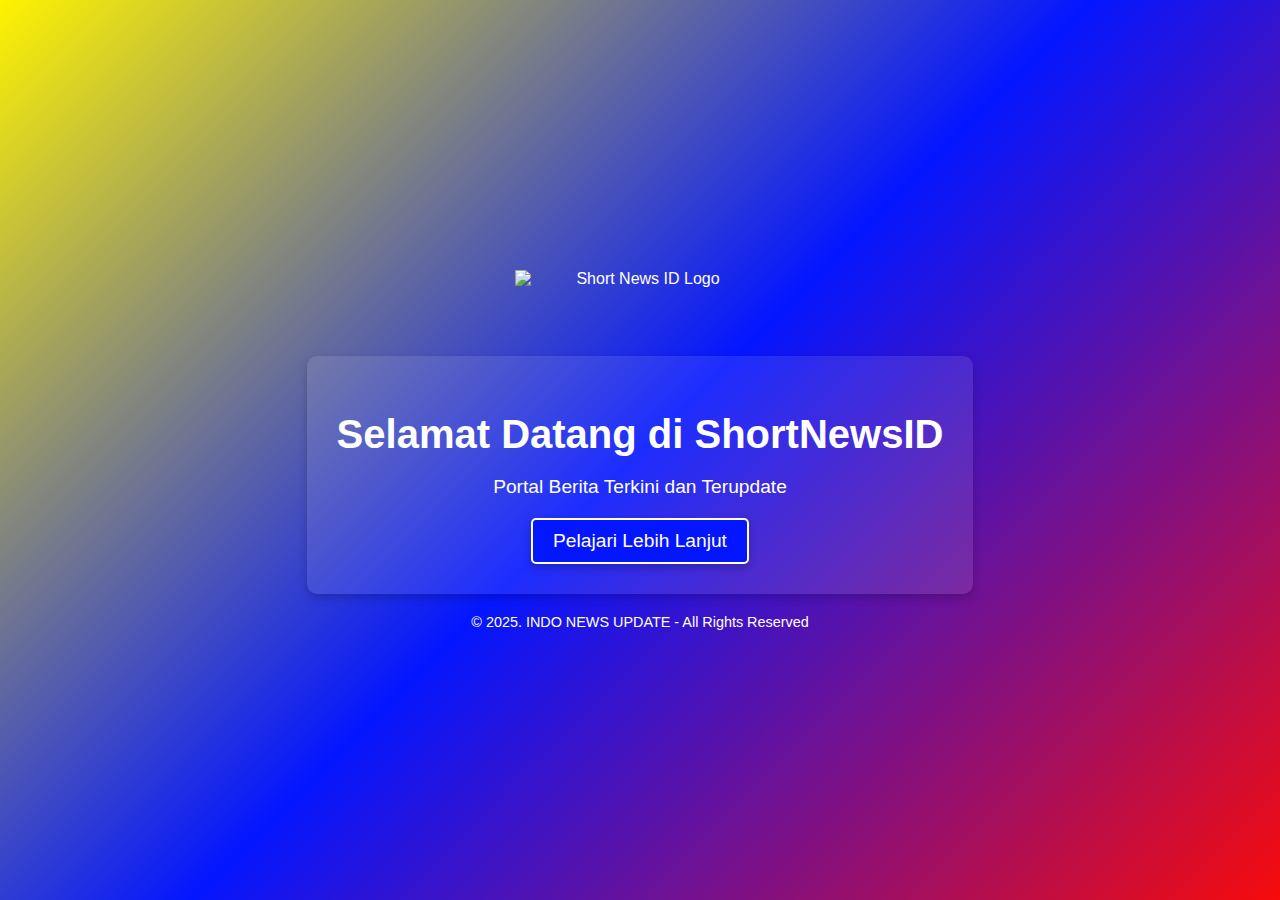
==== index.html @ 4406adfe "Create index.html" ====
<!DOCTYPE html>
<html lang="id">
<head>
    <meta charset="UTF-8">
    <meta name="viewport" content="width=device-width, initial-scale=1.0">
    <title>Short News ID</title>
	<link rel="icon" type="image/png" sizes="32x32" href="/assets/icon.png">
	<link rel="apple-touch-icon" href="/assets/icon.png">
	<link rel="stylesheet" href="style.css">   
</head>
<body>
    <img src="/assets/shortnewsid.gif" alt="Short News ID Logo" class="logo" width="250" height="66">
    <div class="container">
        <h1>Selamat Datang di ShortNewsID</h1>
        <p>Portal Berita Terkini dan Terupdate</p>
        <a href="#" class="btn">Pelajari Lebih Lanjut</a>
    </div>
    <div class="footer">© 2025. INDO NEWS UPDATE - All Rights Reserved</div>
</body>
</html>
---- style.css ----
body {
            font-family: Arial, sans-serif;
            text-align: center;
            margin: 0;
            padding: 0;
            background: linear-gradient(135deg, #fef300, #0416ff, #f70b0b);
            height: 100vh;
            display: flex;
            flex-direction: column;
            justify-content: center;
            align-items: center;
            color: white;
        }
        .container {
            background: rgba(255, 255, 255, 0.1);
            padding: 30px;
            border-radius: 10px;
            box-shadow: 0px 4px 10px rgba(0, 0, 0, 0.2);
        }
        h1 {
            font-size: 2.5em;
            margin-bottom: 10px;
        }
        p {
            font-size: 1.2em;
            margin-bottom: 20px;
        }
        .btn {
            display: inline-block;
            padding: 10px 20px;
            font-size: 1.2em;
            color: white;
            background: #0416ff;
            border: 2px solid white;
            border-radius: 5px;
            text-decoration: none;
            transition: 0.3s;
            box-shadow: 0px 4px 8px rgba(0, 0, 0, 0.2);
        }
        .btn:hover {
            background: #f70b0b;
        }
        .logo {
            margin-bottom: 20px;
        }
        .footer {
            margin-top: 20px;
            font-size: 0.9em;
        }
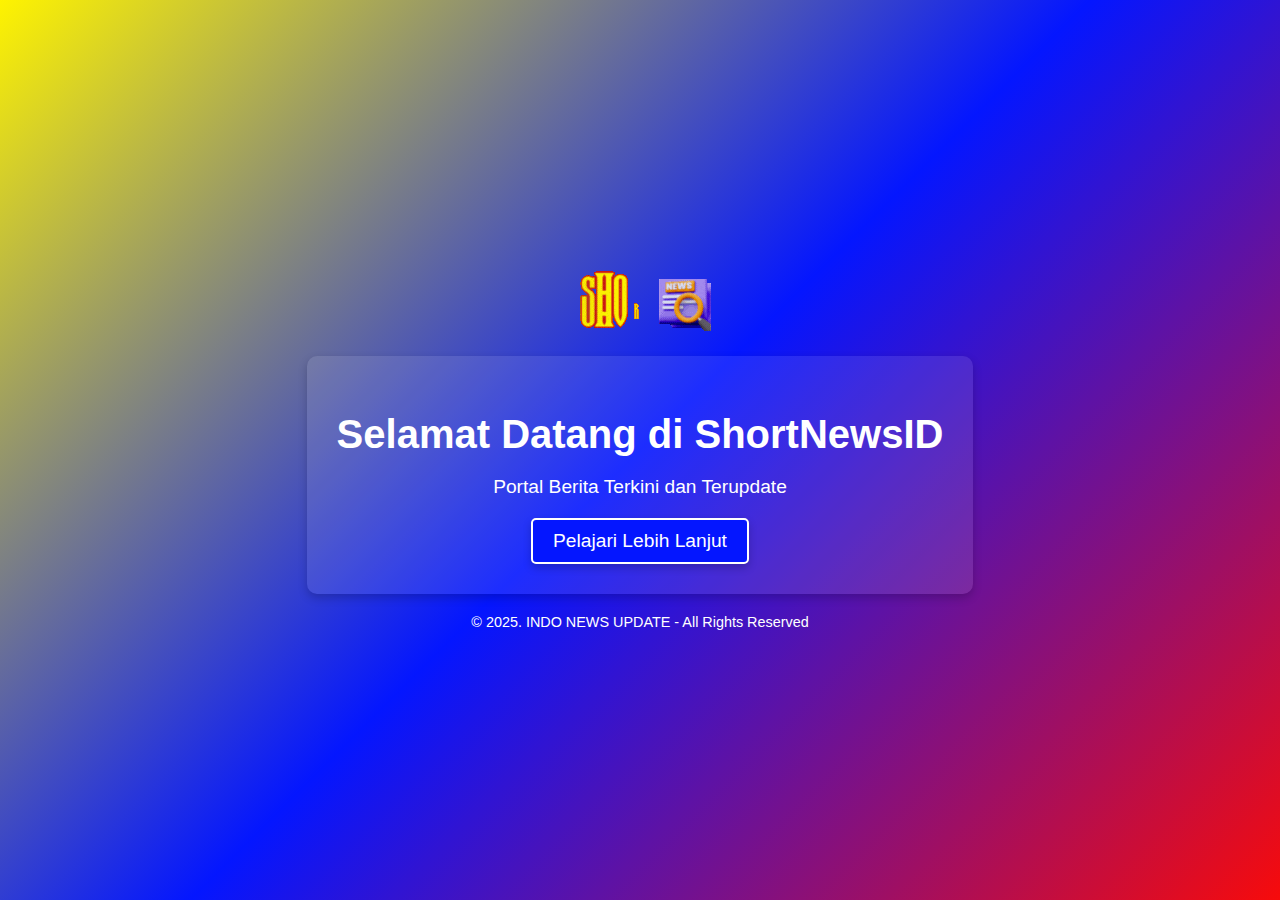
==== commit 8c945497: "Update index.html" ====
--- a/index.html
+++ b/index.html
@@ -6,7 +6,9 @@
     <title>Short News ID</title>
 	<link rel="icon" type="image/png" sizes="32x32" href="/assets/icon.png">
 	<link rel="apple-touch-icon" href="/assets/icon.png">
-	<link rel="stylesheet" href="style.css">   
+	<link rel="stylesheet" href="style.css"> 
+	<script async src="https://cdn.ampproject.org/v0.js"></script>
+	<meta name="google-site-verification" content="dhlXRsnS2hYkohGXWGumBUFuVXsNGoBP3DqTnTSV_V8">
 </head>
 <body>
     <img src="/assets/shortnewsid.gif" alt="Short News ID Logo" class="logo" width="250" height="66">
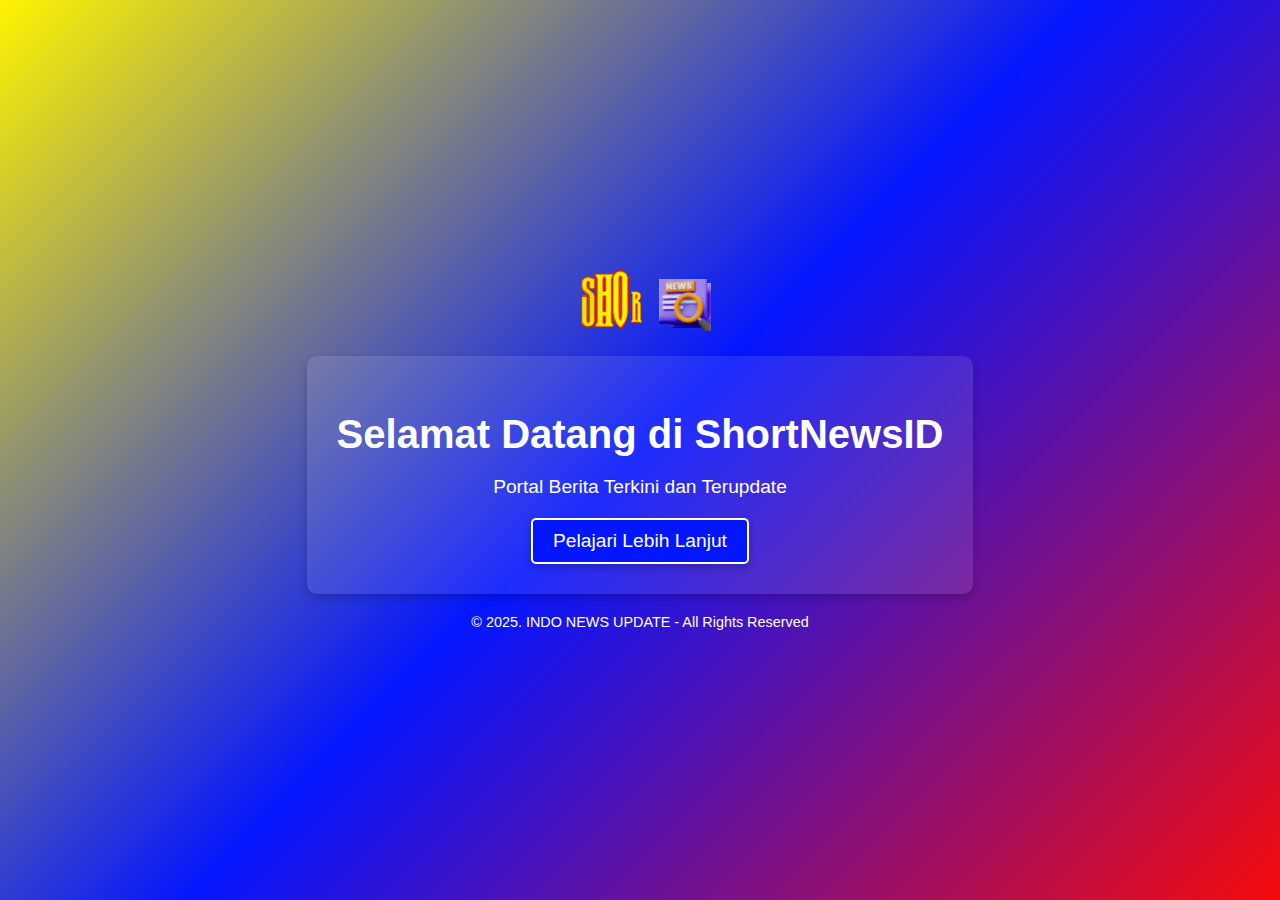
==== commit 6ca361dd: "Update index.html" ====
--- a/index.html
+++ b/index.html
@@ -7,7 +7,6 @@
 	<link rel="icon" type="image/png" sizes="32x32" href="/assets/icon.png">
 	<link rel="apple-touch-icon" href="/assets/icon.png">
 	<link rel="stylesheet" href="style.css"> 
-	<script async src="https://cdn.ampproject.org/v0.js"></script>
 	<meta name="google-site-verification" content="dhlXRsnS2hYkohGXWGumBUFuVXsNGoBP3DqTnTSV_V8">
 </head>
 <body>
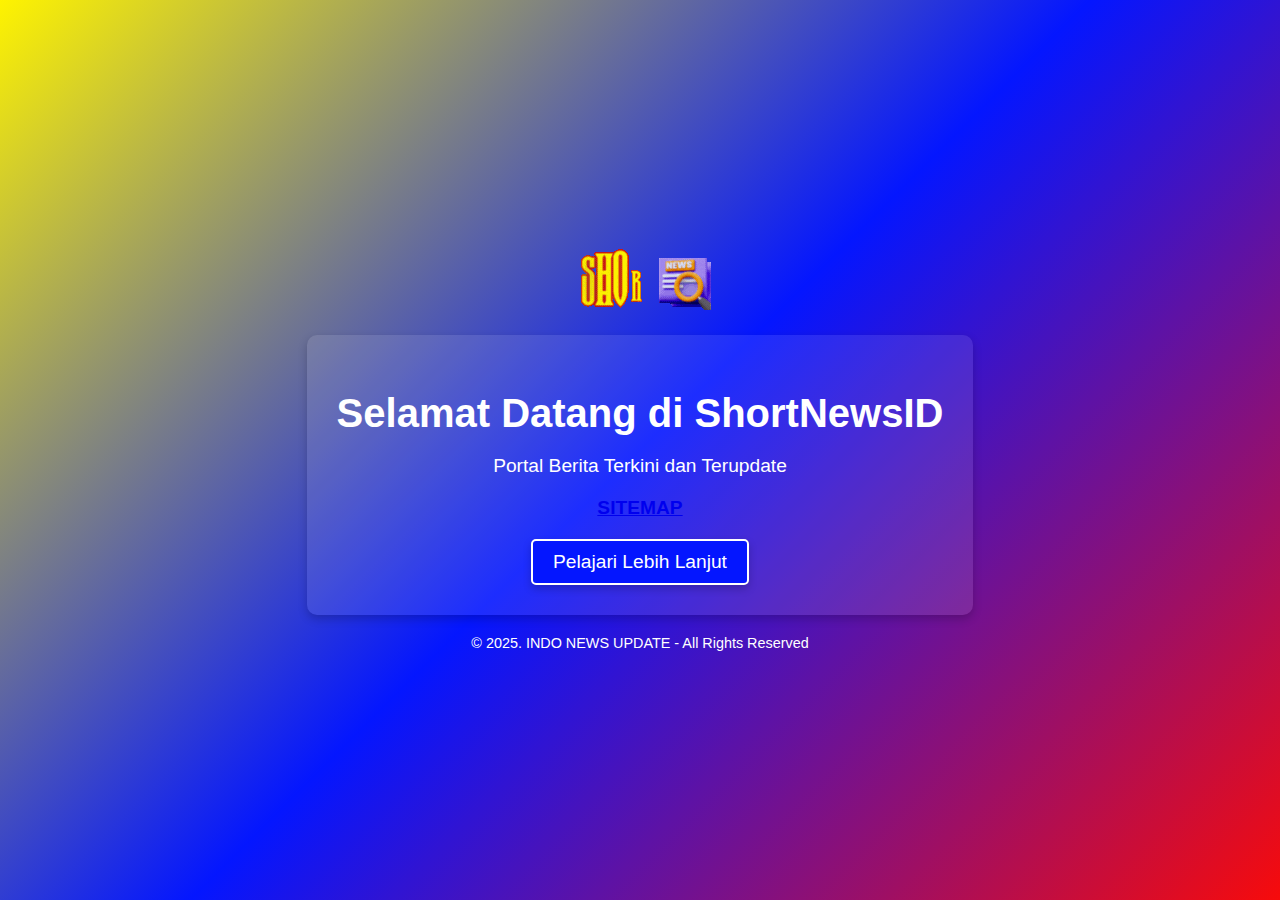
==== commit 9b9809cd: "Update index.html" ====
--- a/index.html
+++ b/index.html
@@ -14,6 +14,7 @@
     <div class="container">
         <h1>Selamat Datang di ShortNewsID</h1>
         <p>Portal Berita Terkini dan Terupdate</p>
+	    <p><a href="https://shortnewsid.github.io/sitemap.xml"><strong>SITEMAP</strong></a></p>
         <a href="#" class="btn">Pelajari Lebih Lanjut</a>
     </div>
     <div class="footer">© 2025. INDO NEWS UPDATE - All Rights Reserved</div>
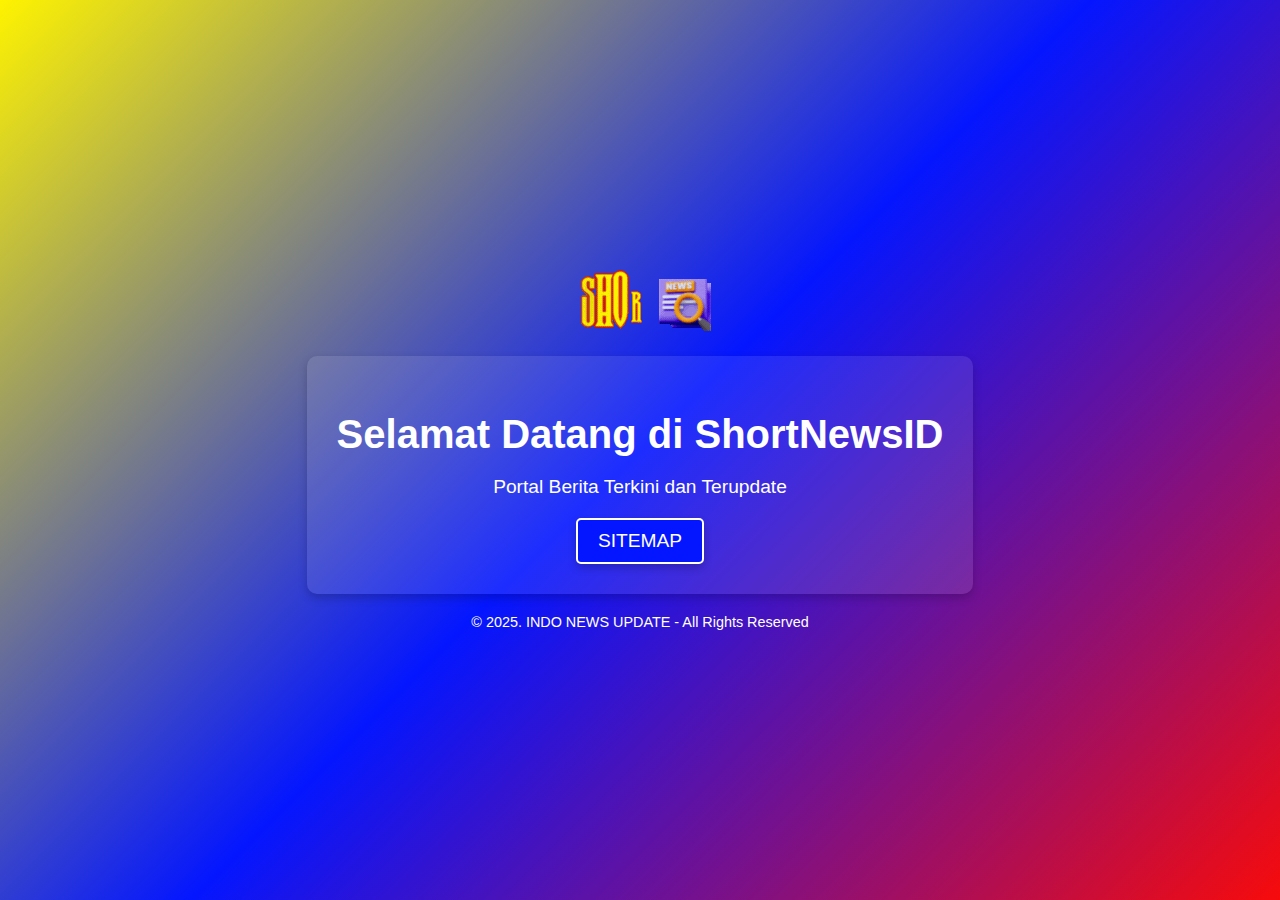
==== commit c6146def: "Update index.html" ====
--- a/index.html
+++ b/index.html
@@ -14,8 +14,7 @@
     <div class="container">
         <h1>Selamat Datang di ShortNewsID</h1>
         <p>Portal Berita Terkini dan Terupdate</p>
-	    <p><a href="https://shortnewsid.github.io/sitemap.xml"><strong>SITEMAP</strong></a></p>
-        <a href="#" class="btn">Pelajari Lebih Lanjut</a>
+        <a href="https://shortnewsid.github.io/sitemap.xml" class="btn">SITEMAP</a>
     </div>
     <div class="footer">© 2025. INDO NEWS UPDATE - All Rights Reserved</div>
 </body>
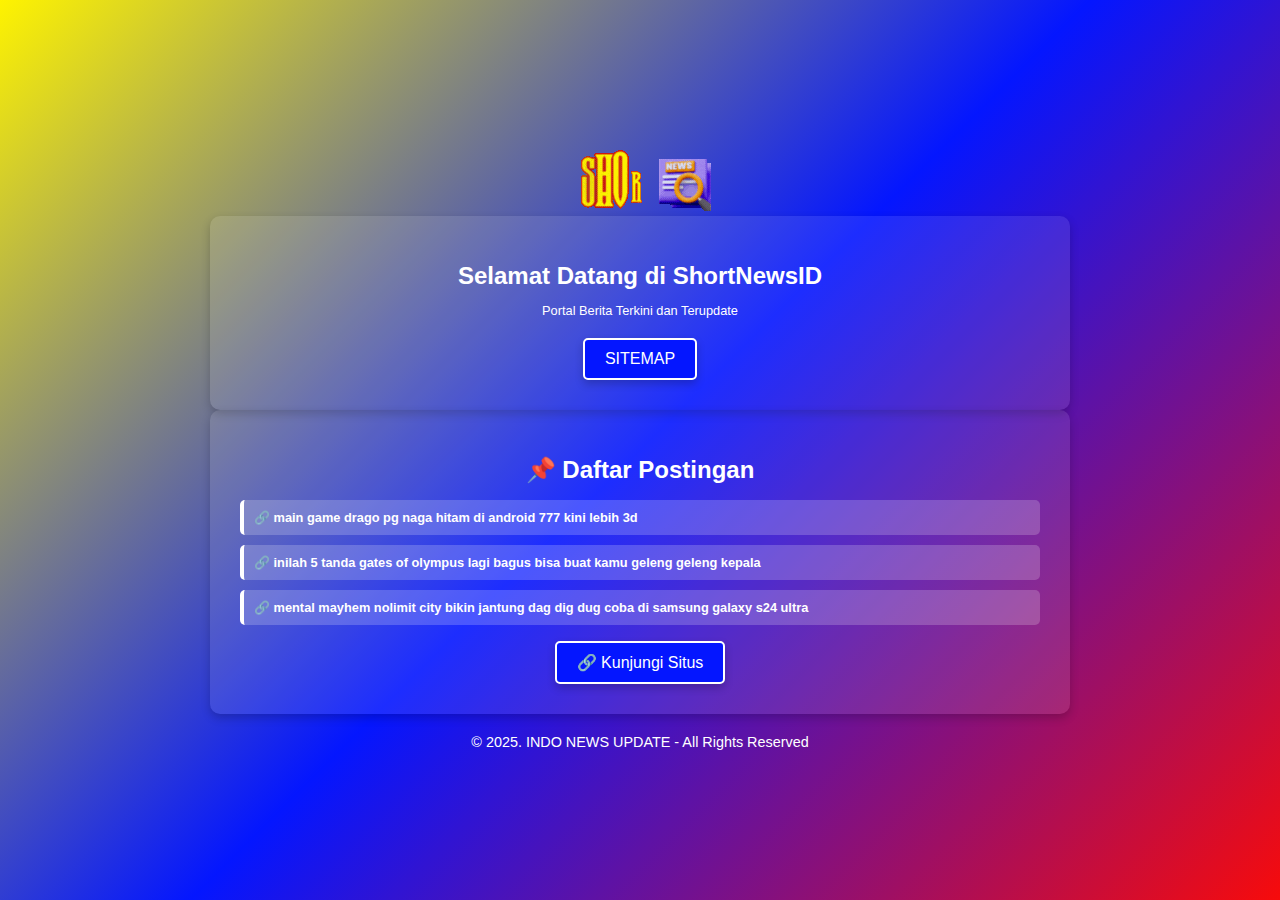
==== commit f78422c0: "Update index.html" ====
--- a/index.html
+++ b/index.html
@@ -1,3 +1,4 @@
+
 <!DOCTYPE html>
 <html lang="id">
 <head>
@@ -16,6 +17,43 @@
         <p>Portal Berita Terkini dan Terupdate</p>
         <a href="https://shortnewsid.github.io/sitemap.xml" class="btn">SITEMAP</a>
     </div>
+    <!-- Container untuk daftar postingan -->
+<div class="container">
+  <h1>📌 Daftar Postingan</h1>
+  <p id="loading" class="loading">Memuat postingan...</p>
+  <ul id="post-list" class="sitemap-list"></ul>
+  <a href="https://shortnewsid.github.io" class="btn">🔗 Kunjungi Situs</a>
+</div>
+
+<script>
+  async function loadSitemap() {
+    try {
+      const response = await fetch("https://shortnewsid.github.io/sitemap.xml");
+      const text = await response.text();
+      
+      // Parsing XML
+      const parser = new DOMParser();
+      const xmlDoc = parser.parseFromString(text, "text/xml");
+      
+      // Ambil semua <loc> dalam sitemap
+      const urls = xmlDoc.getElementsByTagName("loc");
+      let output = "";
+
+      for (let i = 1; i < urls.length; i++) {  // Mulai dari index 1 agar tidak menampilkan halaman utama
+        const url = urls[i].textContent;
+        output += `<li><a href="${url}" target="_blank">🔗 ${url.replace("https://shortnewsid.github.io/today/", "").replace(".html", "").replace(/-/g, " ")}</a></li>`;
+      }
+      
+      document.getElementById("post-list").innerHTML = output;
+      document.getElementById("loading").style.display = "none"; // Sembunyikan teks loading
+    } catch (error) {
+      console.error("Gagal memuat sitemap:", error);
+      document.getElementById("loading").innerText = "Gagal memuat postingan.";
+    }
+  }
+
+  window.onload = loadSitemap;
+</script>
     <div class="footer">© 2025. INDO NEWS UPDATE - All Rights Reserved</div>
 </body>
 </html>
--- a/style.css
+++ b/style.css
@@ -1,49 +1,108 @@
 body {
-            font-family: Arial, sans-serif;
-            text-align: center;
-            margin: 0;
-            padding: 0;
-            background: linear-gradient(135deg, #fef300, #0416ff, #f70b0b);
-            height: 100vh;
-            display: flex;
-            flex-direction: column;
-            justify-content: center;
-            align-items: center;
-            color: white;
-        }
-        .container {
-            background: rgba(255, 255, 255, 0.1);
-            padding: 30px;
-            border-radius: 10px;
-            box-shadow: 0px 4px 10px rgba(0, 0, 0, 0.2);
-        }
-        h1 {
-            font-size: 2.5em;
-            margin-bottom: 10px;
-        }
-        p {
-            font-size: 1.2em;
-            margin-bottom: 20px;
-        }
-        .btn {
-            display: inline-block;
-            padding: 10px 20px;
-            font-size: 1.2em;
-            color: white;
-            background: #0416ff;
-            border: 2px solid white;
-            border-radius: 5px;
-            text-decoration: none;
-            transition: 0.3s;
-            box-shadow: 0px 4px 8px rgba(0, 0, 0, 0.2);
-        }
-        .btn:hover {
-            background: #f70b0b;
-        }
-        .logo {
-            margin-bottom: 20px;
-        }
-        .footer {
-            margin-top: 20px;
-            font-size: 0.9em;
-        }
+    font-family: Arial, sans-serif;
+    text-align: center;
+    margin: 0;
+    padding: 0;
+    background: linear-gradient(135deg, #fef300, #0416ff, #f70b0b);
+    height: 100vh;
+    display: flex;
+    flex-direction: column;
+    justify-content: center;
+    align-items: center;
+    color: white;
+  }
+
+  /* Container utama */
+  .container {
+    background: rgba(255, 255, 255, 0.1);
+    padding: 30px;
+    border-radius: 10px;
+    box-shadow: 0px 4px 10px rgba(0, 0, 0, 0.2);
+    width: 90%;
+    max-width: 800px;
+  }
+
+  /* Judul */
+  h1 {
+    font-size: 1.5em;
+    margin-bottom: 10px;
+  }
+
+  /* Deskripsi */
+  p {
+    font-size: 0.8em;
+    margin-bottom: 20px;
+  }
+
+  /* Daftar postingan */
+  .sitemap-list {
+    list-style: none;
+    padding: 0;
+    text-align: left;
+  }
+
+  .sitemap-list li {
+    margin: 10px 0;
+    padding: 10px;
+    background: rgba(255, 255, 255, 0.2);
+    border-left: 4px solid white;
+    border-radius: 5px;
+    transition: 0.3s;
+    font-size: 0.8em;
+  }
+
+  .sitemap-list li:hover {
+    background: rgba(255, 255, 255, 0.3);
+  }
+
+  .sitemap-list a {
+    text-decoration: none;
+    color: white;
+    font-weight: bold;
+  }
+
+  /* Animasi loading */
+  .loading {
+    font-size: 1.2em;
+    font-style: italic;
+    color: rgba(255, 255, 255, 0.8);
+  }
+
+  /* Tombol */
+  .btn {
+    display: inline-block;
+    padding: 10px 20px;
+    font-size: 1.0em;
+    color: white;
+    background: #0416ff;
+    border: 2px solid white;
+    border-radius: 5px;
+    text-decoration: none;
+    transition: 0.3s;
+    box-shadow: 0px 4px 8px rgba(0, 0, 0, 0.2);
+  }
+
+  .btn:hover {
+    background: #f70b0b;
+  }
+
+  /* Footer */
+  .footer {
+    margin-top: 20px;
+    font-size: 0.9em;
+  }
+
+  /* Responsif */
+  @media (max-width: 600px) {
+    .container {
+      padding: 20px;
+    }
+
+    h1 {
+      font-size: 2em;
+    }
+
+    .sitemap-list li {
+      font-size: 1em;
+    }
+  }
